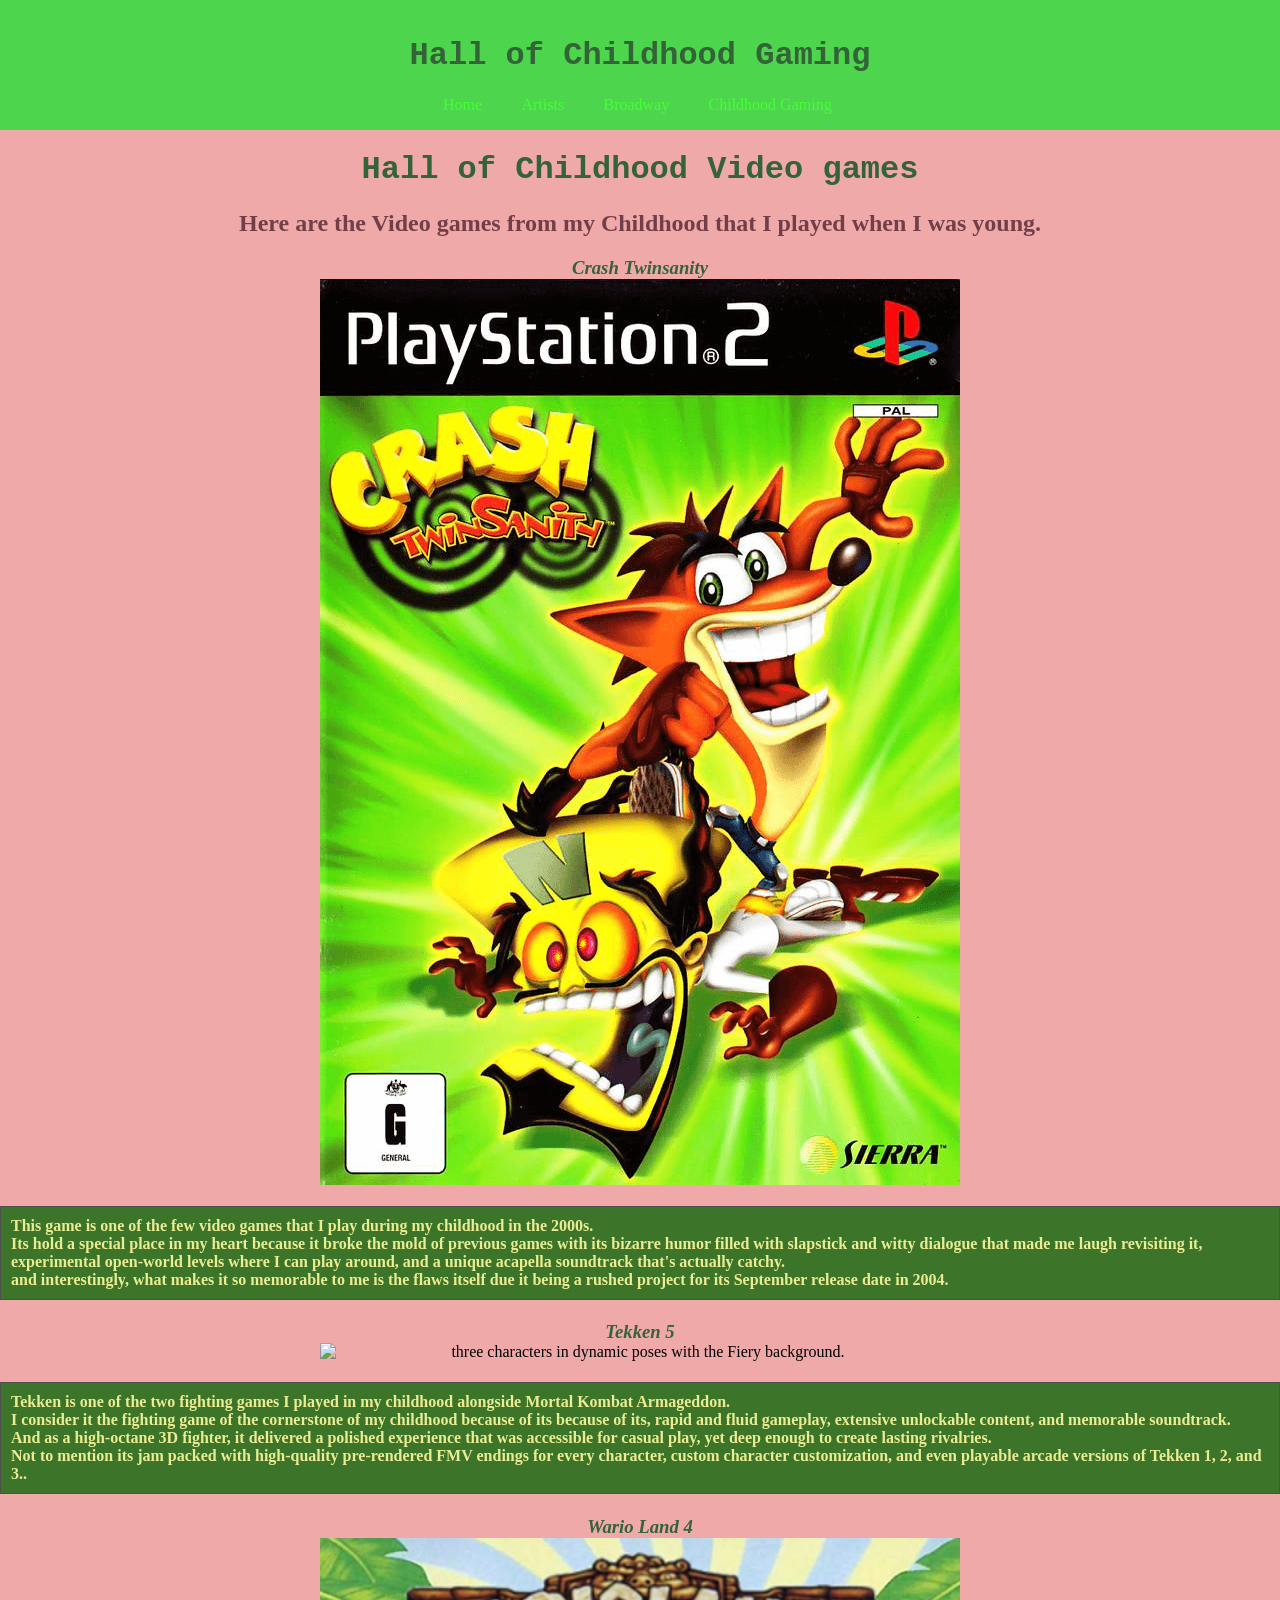
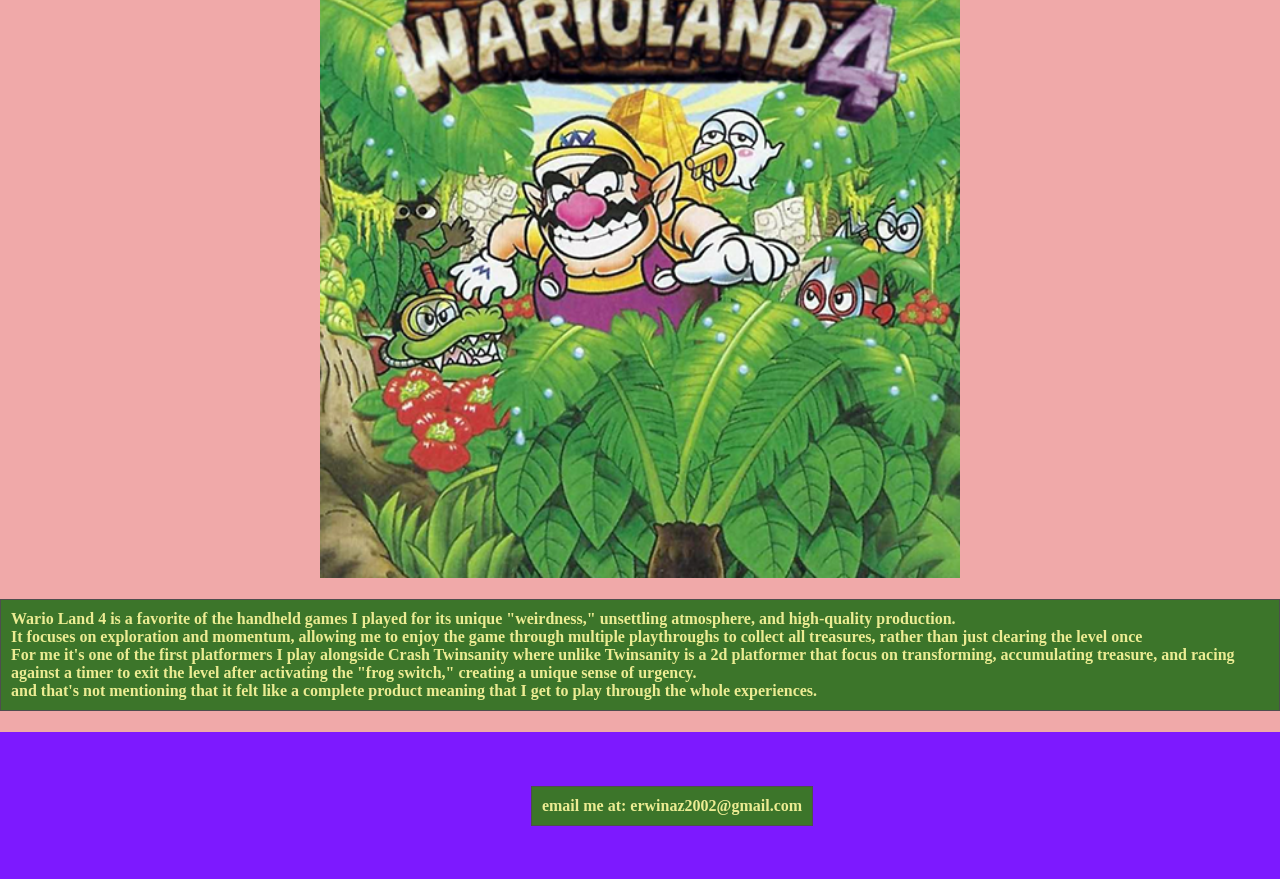
==== hallofChildhoodGaming/index.html @ 45410355 "commit" ====
<!DOCTYPE html>
<html lang="en">
    <head>
        <meta charset="UTF-8">
        <meta name="viewport" content="width=device-width, initial-scale=1.0">
        <title>Hall of Video Games from my Childhood</title>
        <link rel="stylesheet" href="css/style.css">
    </head>
    <body>
      <header>
        <h1>Hall of Childhood Gaming</h1>
        <nav>
      <a href="/index.html"> Home&emsp13; </a>
      <a href="/inspirations/index.html"> Artists&emsp13; </a>
      <a href="/topFive/index.html"> Broadway&emsp13; </a>
      <a href="/hallofChildhoodGaming/index.html "> Childhood Gaming&emsp13; </a>
      </nav>
      </header>

     <h1> Hall of Childhood Video games </h1>

     <h2>Here are the Video games from my Childhood that I played when I was young.</h2>

      <a href="https://www.crashmania.net/en/games/crash-twinsanity/">
           
           <h3><em>Crash Twinsanity</em></h3>
           </a>
            <img src="img/crash-twinsanity.png" alt="An excited orange cartoon character riding another character with a large head on a green background.">
         
           <h4>This game is one of the few video games that I play during my childhood in the 2000s. <br>
             Its hold a special place in my heart because  it broke the mold of previous games with its bizarre humor filled with slapstick and witty dialogue that made me laugh revisiting it, <br>
             experimental open-world levels where I can play around, and a unique acapella soundtrack that's actually catchy.<br>
             and interestingly, what makes it so memorable to me is the flaws itself due it being a rushed project for its September release date in 2004.</h4>
             

           <a href="https://sdtekken.com/t5dr/">
           
           <h3><em>Tekken 5</em></h3>
           </a>
           <img src="img/tekken-5.png" alt=" three characters in dynamic poses with the Fiery background.">

         
             <h4>Tekken is one of the two fighting games I played in my childhood alongside Mortal Kombat Armageddon. <br>
                I consider it the fighting game of the cornerstone of my childhood because of its because of its, rapid and fluid gameplay, extensive unlockable content, and memorable soundtrack. <br>
                And as a high-octane 3D fighter, it delivered a polished experience that was accessible for casual play, yet deep enough to create lasting rivalries. <br>
                Not to mention its jam packed with high-quality pre-rendered FMV endings for every character, custom character customization, and even playable arcade versions of Tekken 1, 2, and 3..</h4>

           <a href="https://www.nintendo.com/en-gb/Games/Game-Boy-Advance/Wario-Land-4-267596.html?srsltid=AfmBOoqfE57Z7-AIG0EnpnW6cBlKH42KYZuCiqWrOkee--R5dbb8lONW">

           <h3><em>Wario Land 4</em></h3>
           </a>
           <img src="img/wario-land 4.png" alt="A fat muscle man in a jungle surrounded by lush greenery, cartoon creatures, and a golden pyramid in the background, conveying adventure.">

         
              <h4>Wario Land 4 is a favorite of the handheld games I played for its unique "weirdness," unsettling atmosphere, and high-quality production. <br>
             It focuses on exploration and momentum, allowing me to enjoy the game through multiple playthroughs to collect all treasures, rather than just clearing the level once<br>
             For me it's one of the first platformers I play alongside Crash Twinsanity where unlike Twinsanity is a 2d platformer that focus on  transforming, accumulating treasure, and racing against a timer to exit the level after activating the "frog switch," creating a unique sense of urgency.<br>
             and that's not mentioning that it felt like a complete product meaning that I get to play through the whole experiences. </h4>
    <footer>
      <h4>email me at: erwinaz2002@gmail.com</h4>  
    </footer>



</body>
</html>
---- hallofChildhoodGaming/css/style.css ----
body {
    font-family: 'Times New Roman', Times, serif;
    margin: 0;
    padding: 0;
    background-color: rgb(240, 169, 169);
}

header {
    background-color: rgb(77, 214, 77);
    color: rgb(255, 255, 255);
    padding: 1rem;
    text-align: center;
}

nav a {
    color: rgb(70, 255, 54);
    margin: 0 15px;
    text-decoration:double
}

h3 {
    color: rgba(43, 102, 170, 0.822);
    margin: 0 30px;
    text-decoration: none;
    text-align: center;
}

main {
    padding: 20px;
    max-width: 800px;
    margin: auto;
    background: rgb(204, 9, 9);
}

footer {
    display: flex;
    justify-content: center;
    text-align: center;
    padding: 2rem;
    background: rgb(125, 25, 255);
    position: static;
    bottom: 25px;
    width: 100%;
}

.flex-contrainer{
 display: flex; 
 flex-direction: row
}

col-left{
 width: 60%;
 padding: 15px; 
 margin-right: 5px;
 background-color: rgb(102, 49, 91);

}

h4 {
background-color: rgb(60, 117, 42);
color: rgb(236, 236, 147);
padding: 10px;
border: 1px, solid rgb(78, 78, 78);
}

.col-right{
  width: 40px;
  padding: 15px;
  margin-left: 5px;
}

h1{
    color: rgb(211, 252, 99);
 display: flex;
 justify-content: center;
 font-family: 'Pixel Code', 'Courier New', Courier, monospace;
}


a{
    text-decoration: none;
}

h2{
    color: rgb(114, 63, 73);
    text-align: center;
}

@keyframes neonGlow {
  from {
    text-shadow: 0 0 5px rgb(255, 255, 255), 0 0 10px rgb(255, 255, 255), 0 0 20px rgb(255, 0, 222), 0 0 30px rgb(255, 0, 222);
  }
  to {
    text-shadow: 0 0 2px rgb(255, 255, 255), 0 0 5px rgb(255, 255, 255), 0 0 10px rgb(255, 0, 222), 0 0 15px rgb(255, 0, 222);
  }
}

h1, h3 {
  color: rgb(52, 99, 56);
  animation: neonGlow 1.5s ease-in-out infinite alternate;
}

img{
display: block;
margin-left: auto;
margin-right: auto;
width:  50%;
height: auto;
text-align: center;
border: none;
}

@keyframes slideInLeft {
  from {
    transform: translateX(-100%);
    opacity: 0;
  }
  to {
    transform: translateX(0);
    opacity: 1;
  }
}
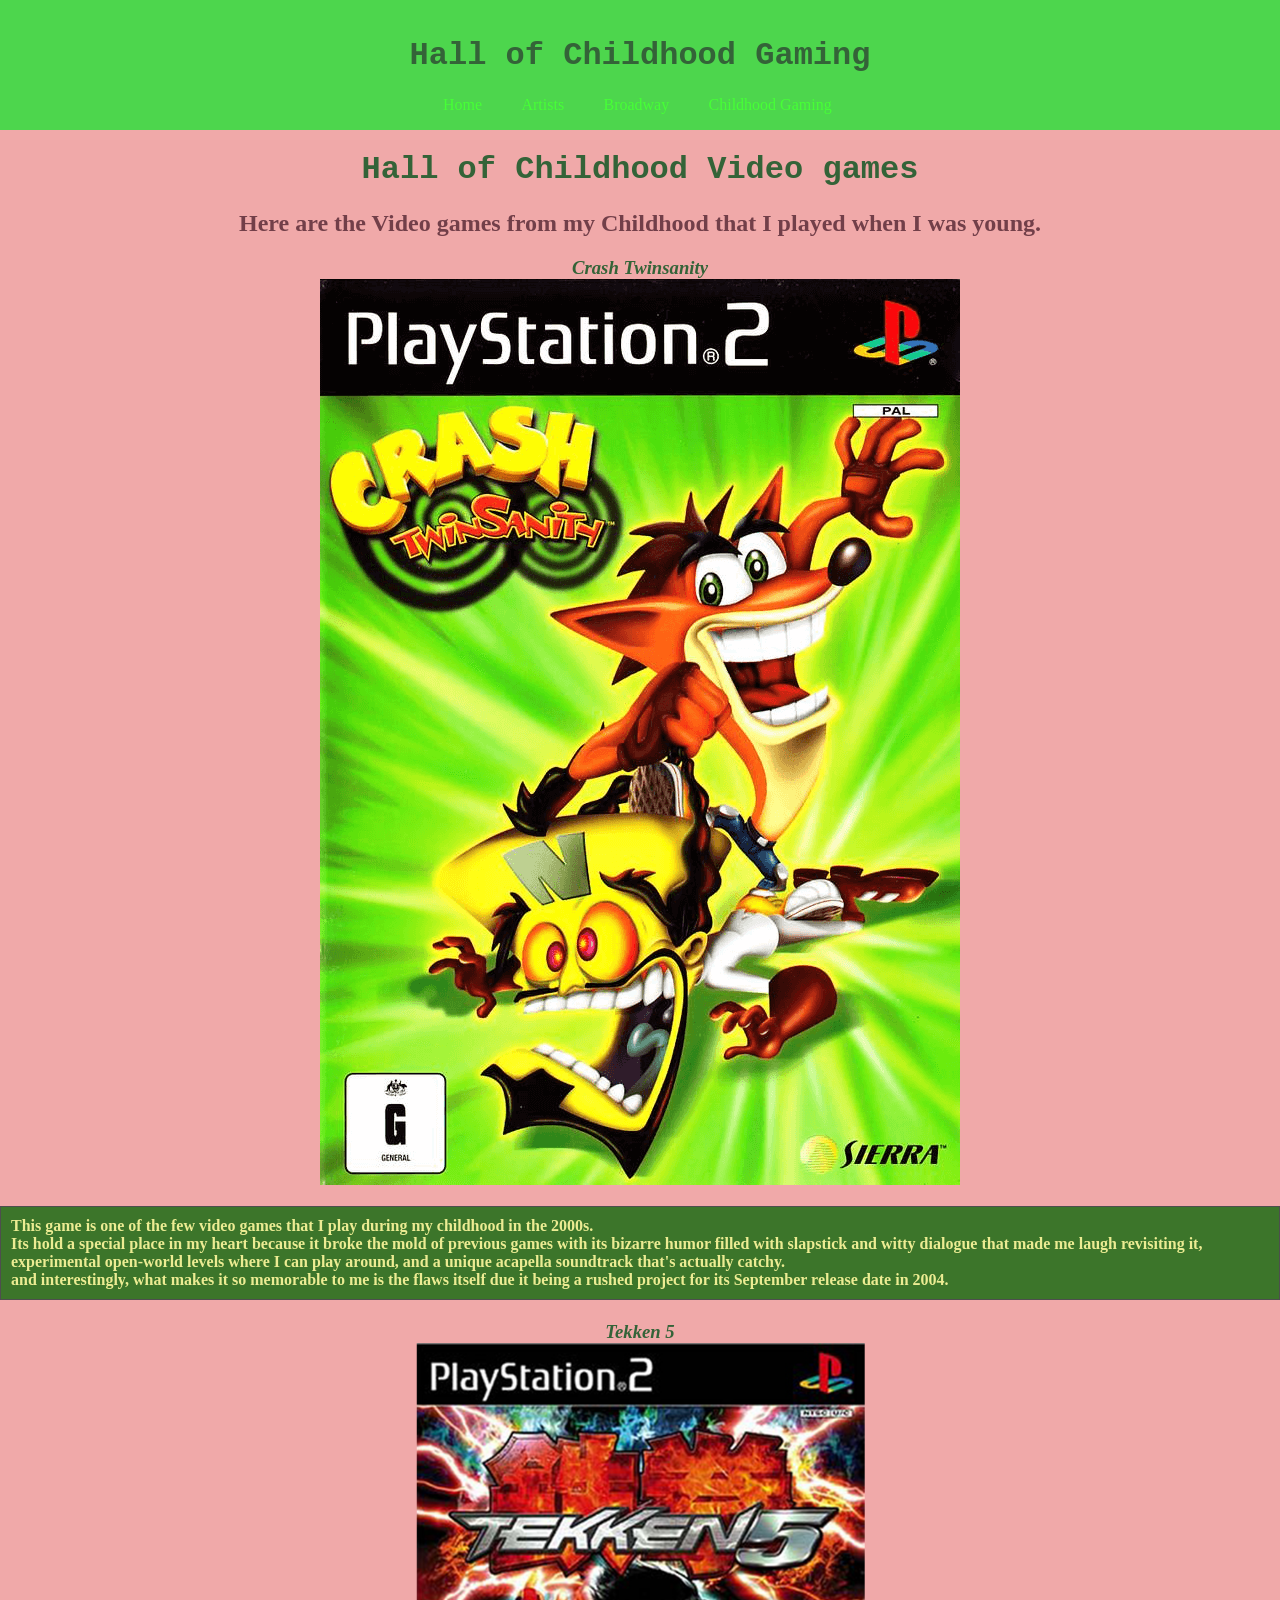
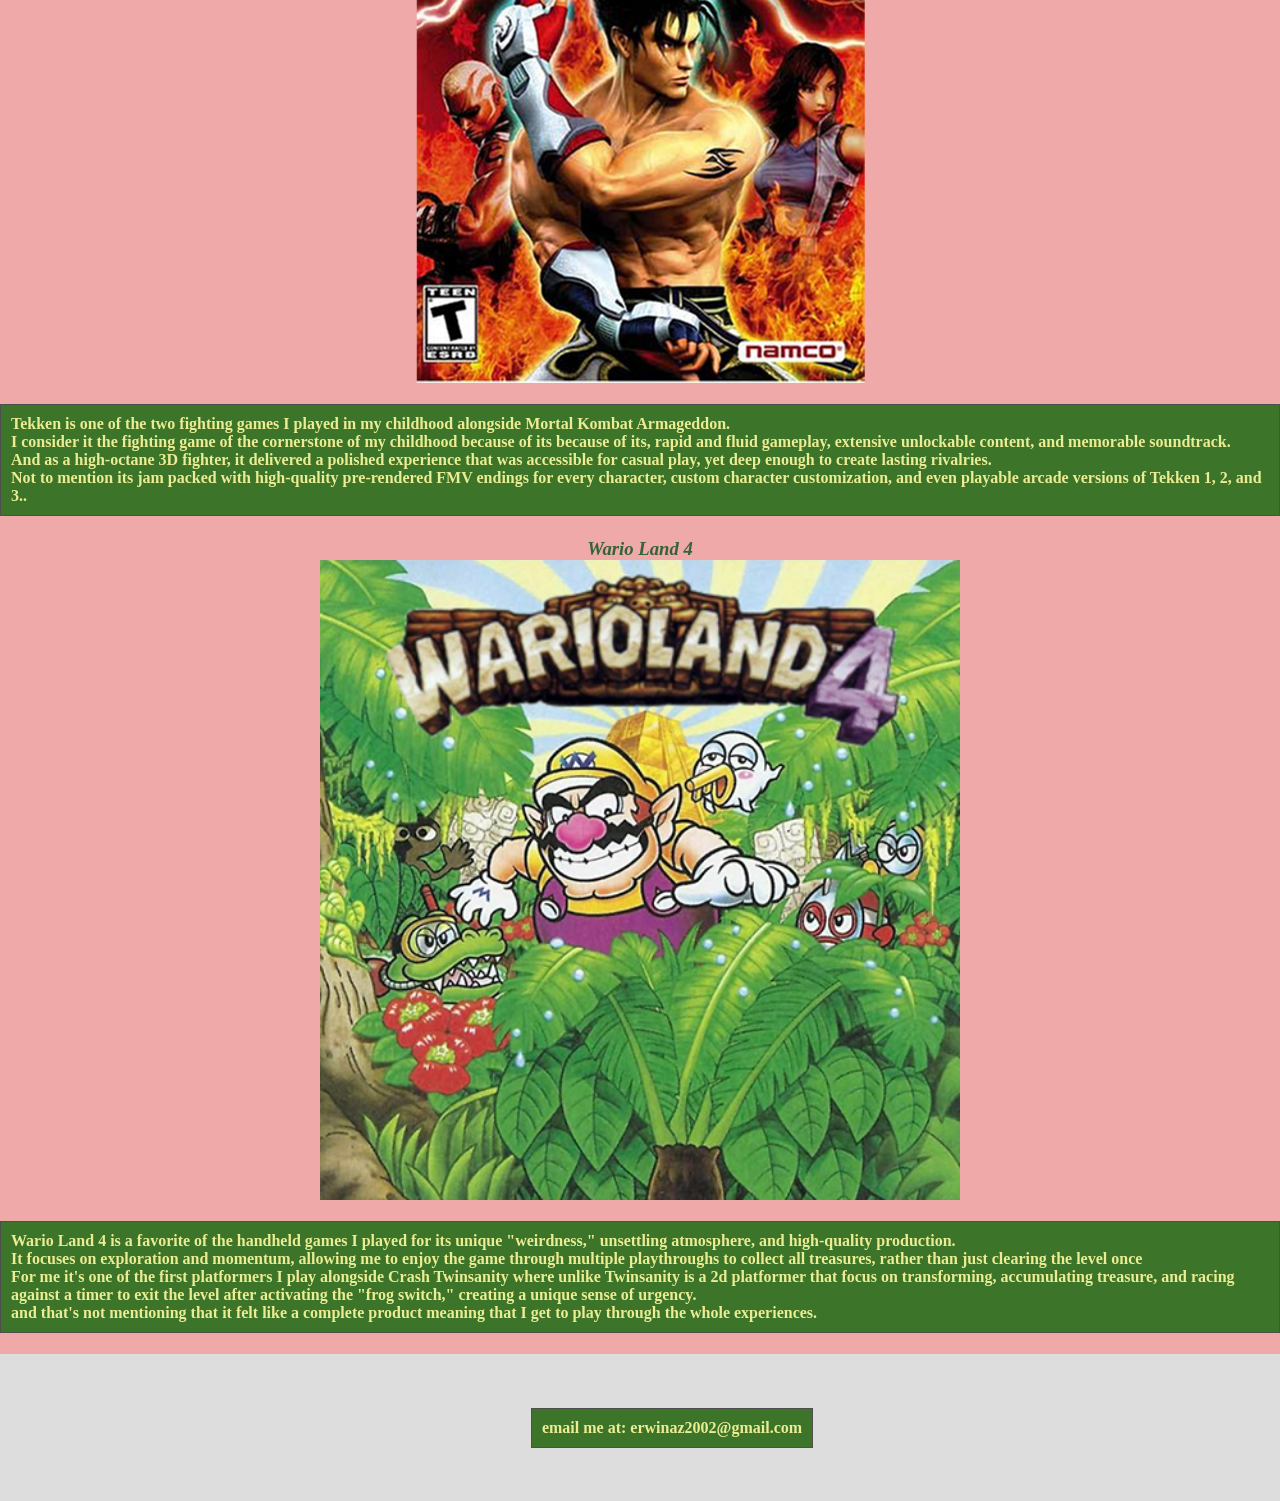
==== commit b79c38fb: "commit" ====
--- a/hallofChildhoodGaming/index.html
+++ b/hallofChildhoodGaming/index.html
@@ -10,10 +10,10 @@
       <header>
         <h1>Hall of Childhood Gaming</h1>
         <nav>
-      <a href="/index.html"> Home&emsp13; </a>
-      <a href="/inspirations/index.html"> Artists&emsp13; </a>
-      <a href="/topFive/index.html"> Broadway&emsp13; </a>
-      <a href="/hallofChildhoodGaming/index.html "> Childhood Gaming&emsp13; </a>
+      <a href="/Azucena_Erwin_Project-one/index.html"> Home&emsp13; </a>
+      <a href="/Azucena_Erwin_Project-one/inspirations/index.html"> Artists&emsp13; </a>
+      <a href="/Azucena_Erwin_Project-one/topFive/index.html"> Broadway&emsp13; </a>
+      <a href="/Azucena_Erwin_Project-one/hallofChildhoodGaming/index.html"> Childhood Gaming&emsp13; </a>
       </nav>
       </header>
 
@@ -37,7 +37,7 @@
            
            <h3><em>Tekken 5</em></h3>
            </a>
-           <img src="img/tekken-5.png" alt=" three characters in dynamic poses with the Fiery background.">
+           <img src="img/Tekken-5.png" alt=" three characters in dynamic poses with the Fiery background.">
 
          
              <h4>Tekken is one of the two fighting games I played in my childhood alongside Mortal Kombat Armageddon. <br>
--- a/hallofChildhoodGaming/css/style.css
+++ b/hallofChildhoodGaming/css/style.css
@@ -37,7 +37,7 @@
     justify-content: center;
     text-align: center;
     padding: 2rem;
-    background: rgb(125, 25, 255);
+    background: rgb(221, 221, 221);
     position: static;
     bottom: 25px;
     width: 100%;
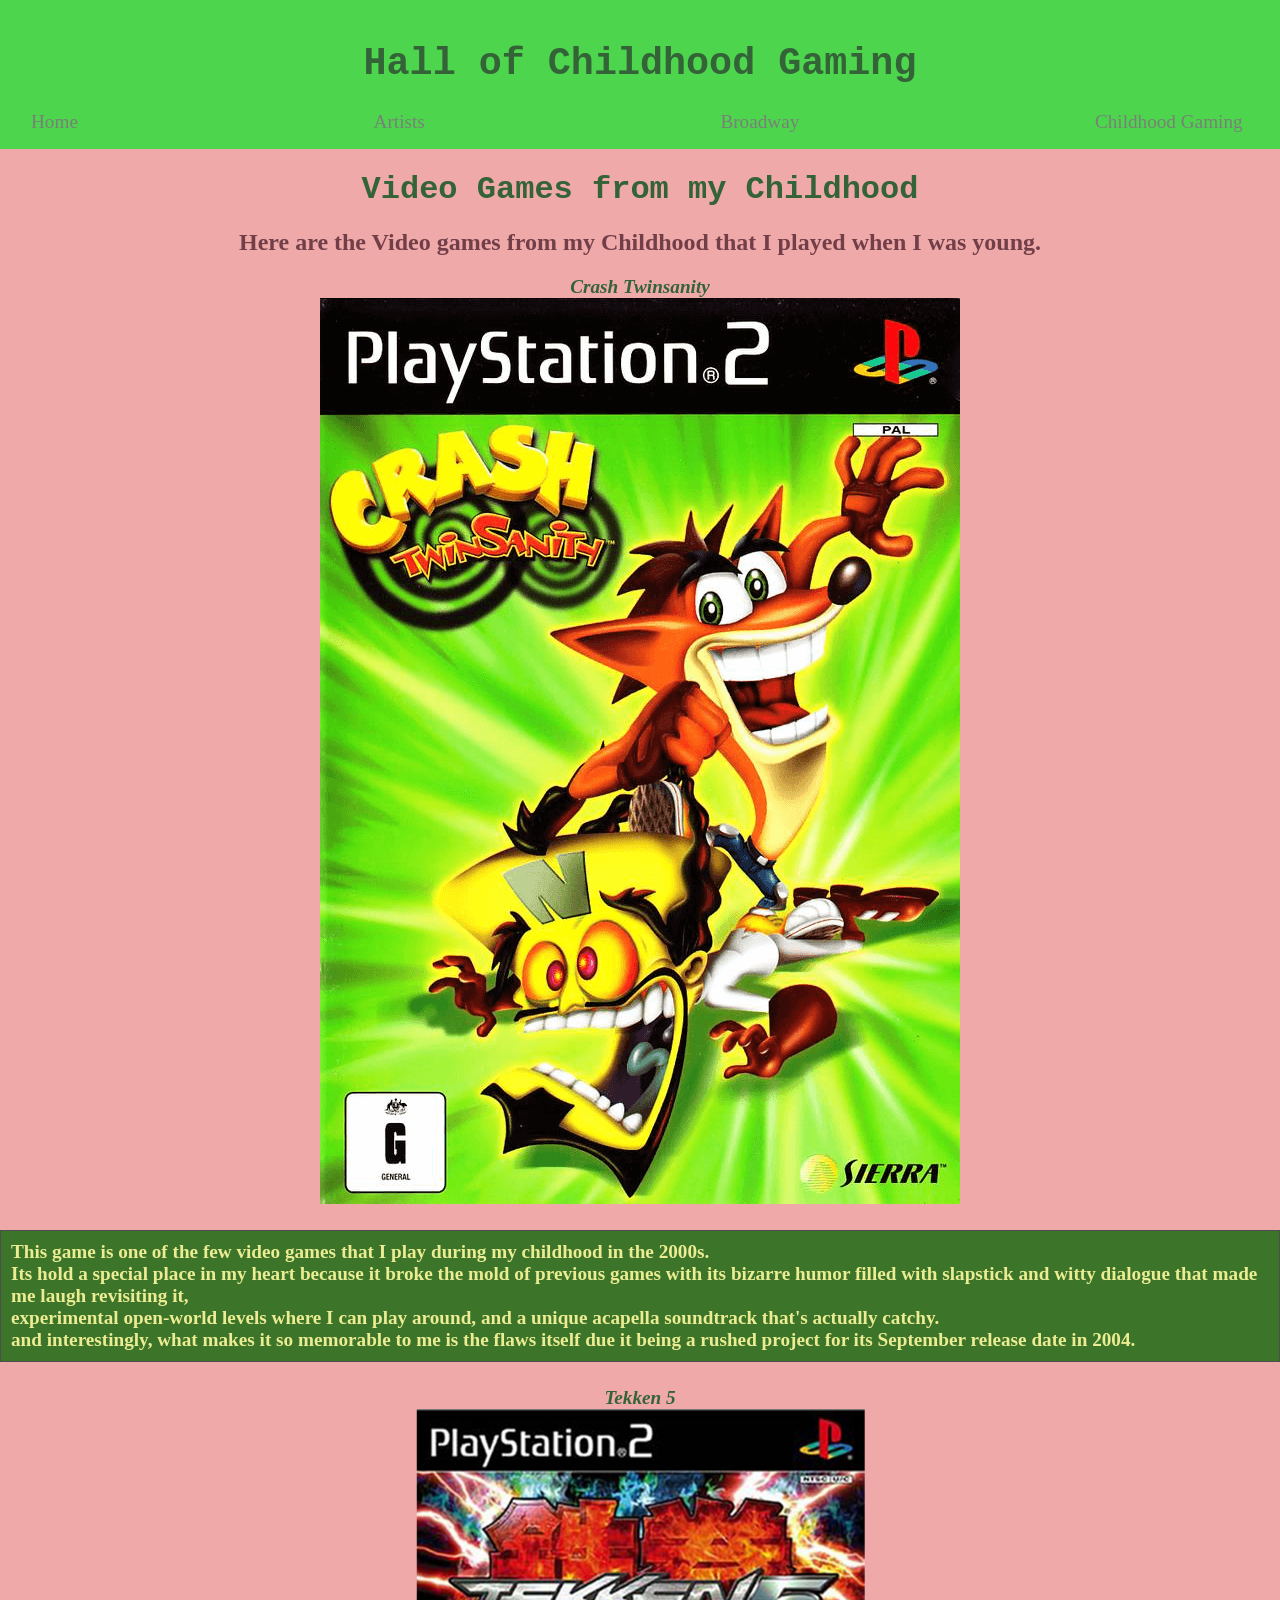
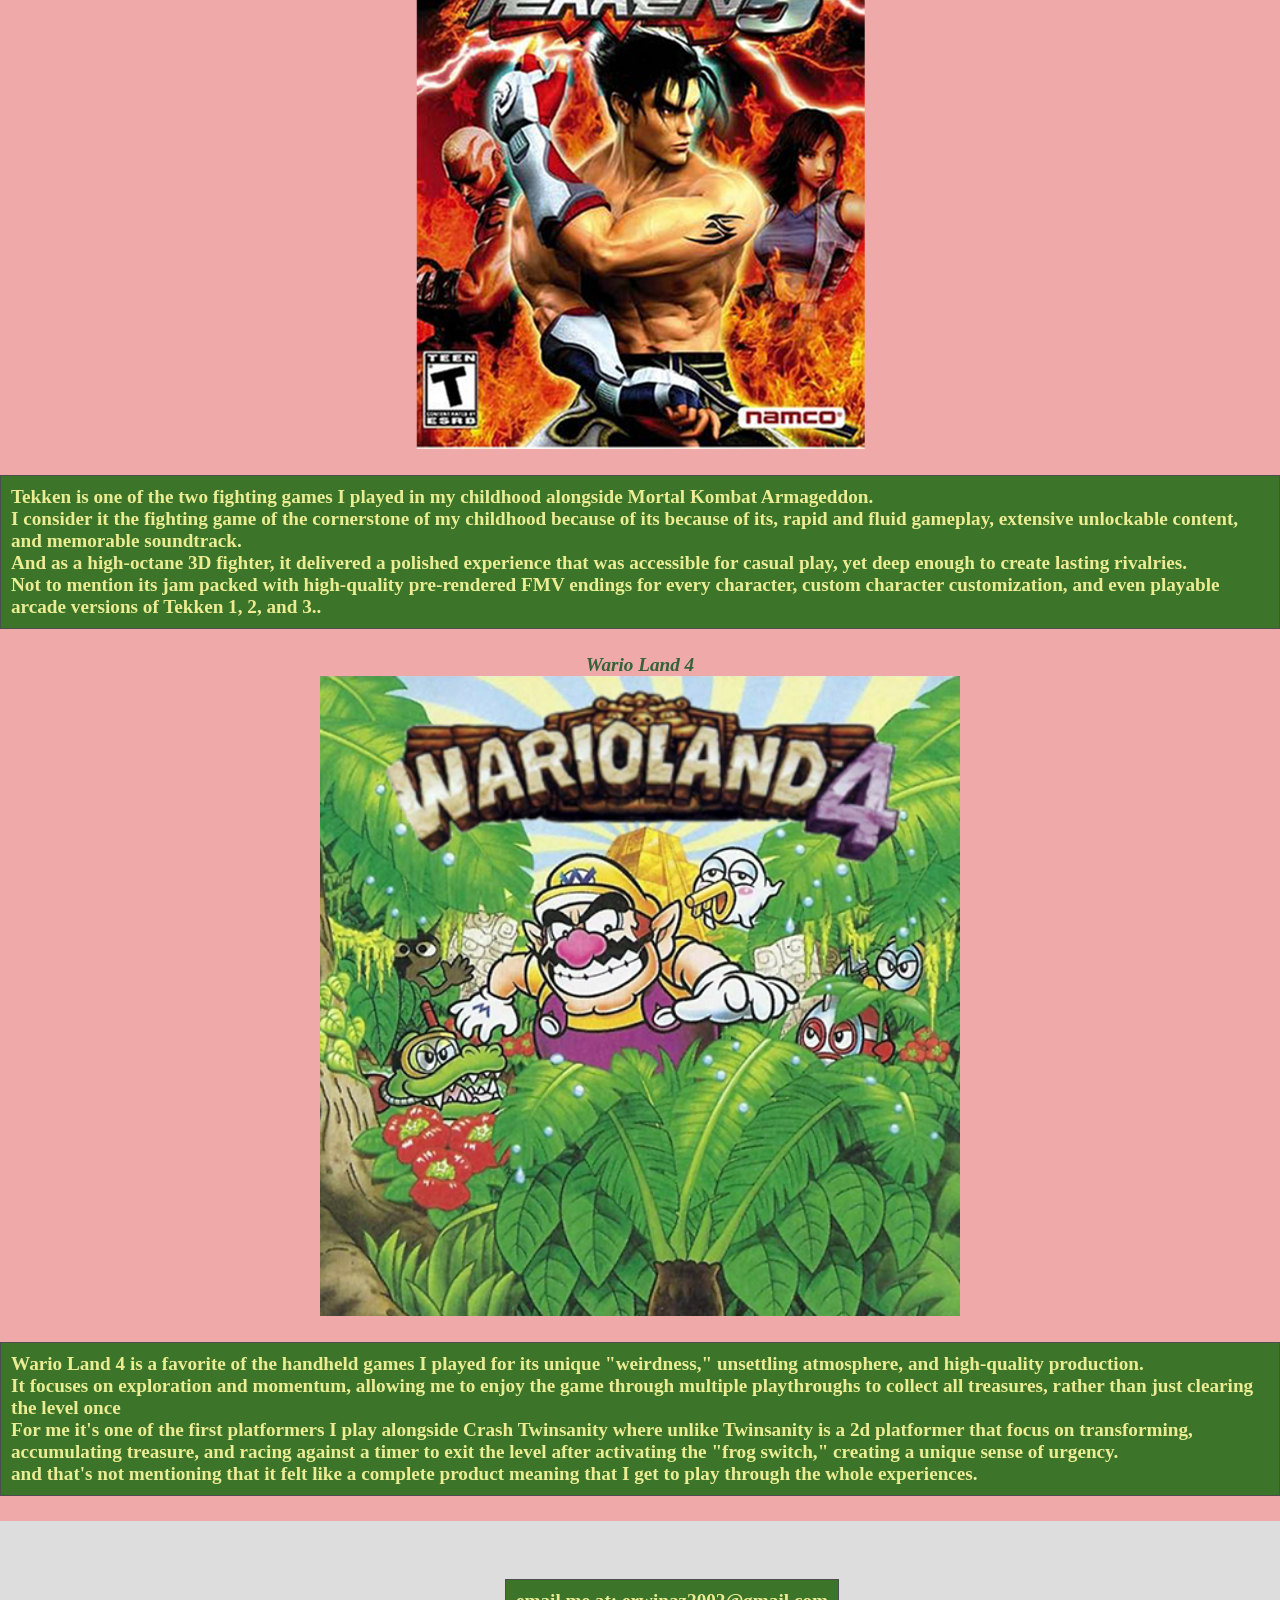
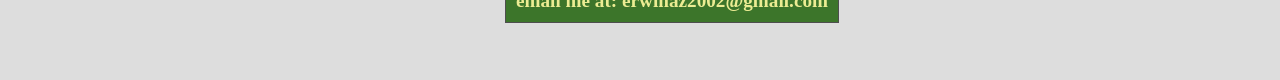
==== commit 87611c10: "commit" ====
--- a/hallofChildhoodGaming/index.html
+++ b/hallofChildhoodGaming/index.html
@@ -17,7 +17,7 @@
       </nav>
       </header>
 
-     <h1> Hall of Childhood Video games </h1>
+     <h1> Video Games from my Childhood </h1>
 
      <h2>Here are the Video games from my Childhood that I played when I was young.</h2>
 
--- a/hallofChildhoodGaming/css/style.css
+++ b/hallofChildhoodGaming/css/style.css
@@ -10,10 +10,17 @@
     color: rgb(255, 255, 255);
     padding: 1rem;
     text-align: center;
+    font-size: larger;
+}
+
+nav {
+    display: flex;
+    justify-content: space-between; 
+    width: 100%;               
 }
 
 nav a {
-    color: rgb(70, 255, 54);
+    color: rgb(120, 128, 119);
     margin: 0 15px;
     text-decoration:double
 }
@@ -23,6 +30,7 @@
     margin: 0 30px;
     text-decoration: none;
     text-align: center;
+    font-size: larger;
 }
 
 main {
@@ -60,6 +68,7 @@
 background-color: rgb(60, 117, 42);
 color: rgb(236, 236, 147);
 padding: 10px;
+font-size: larger;
 border: 1px, solid rgb(78, 78, 78);
 }
 
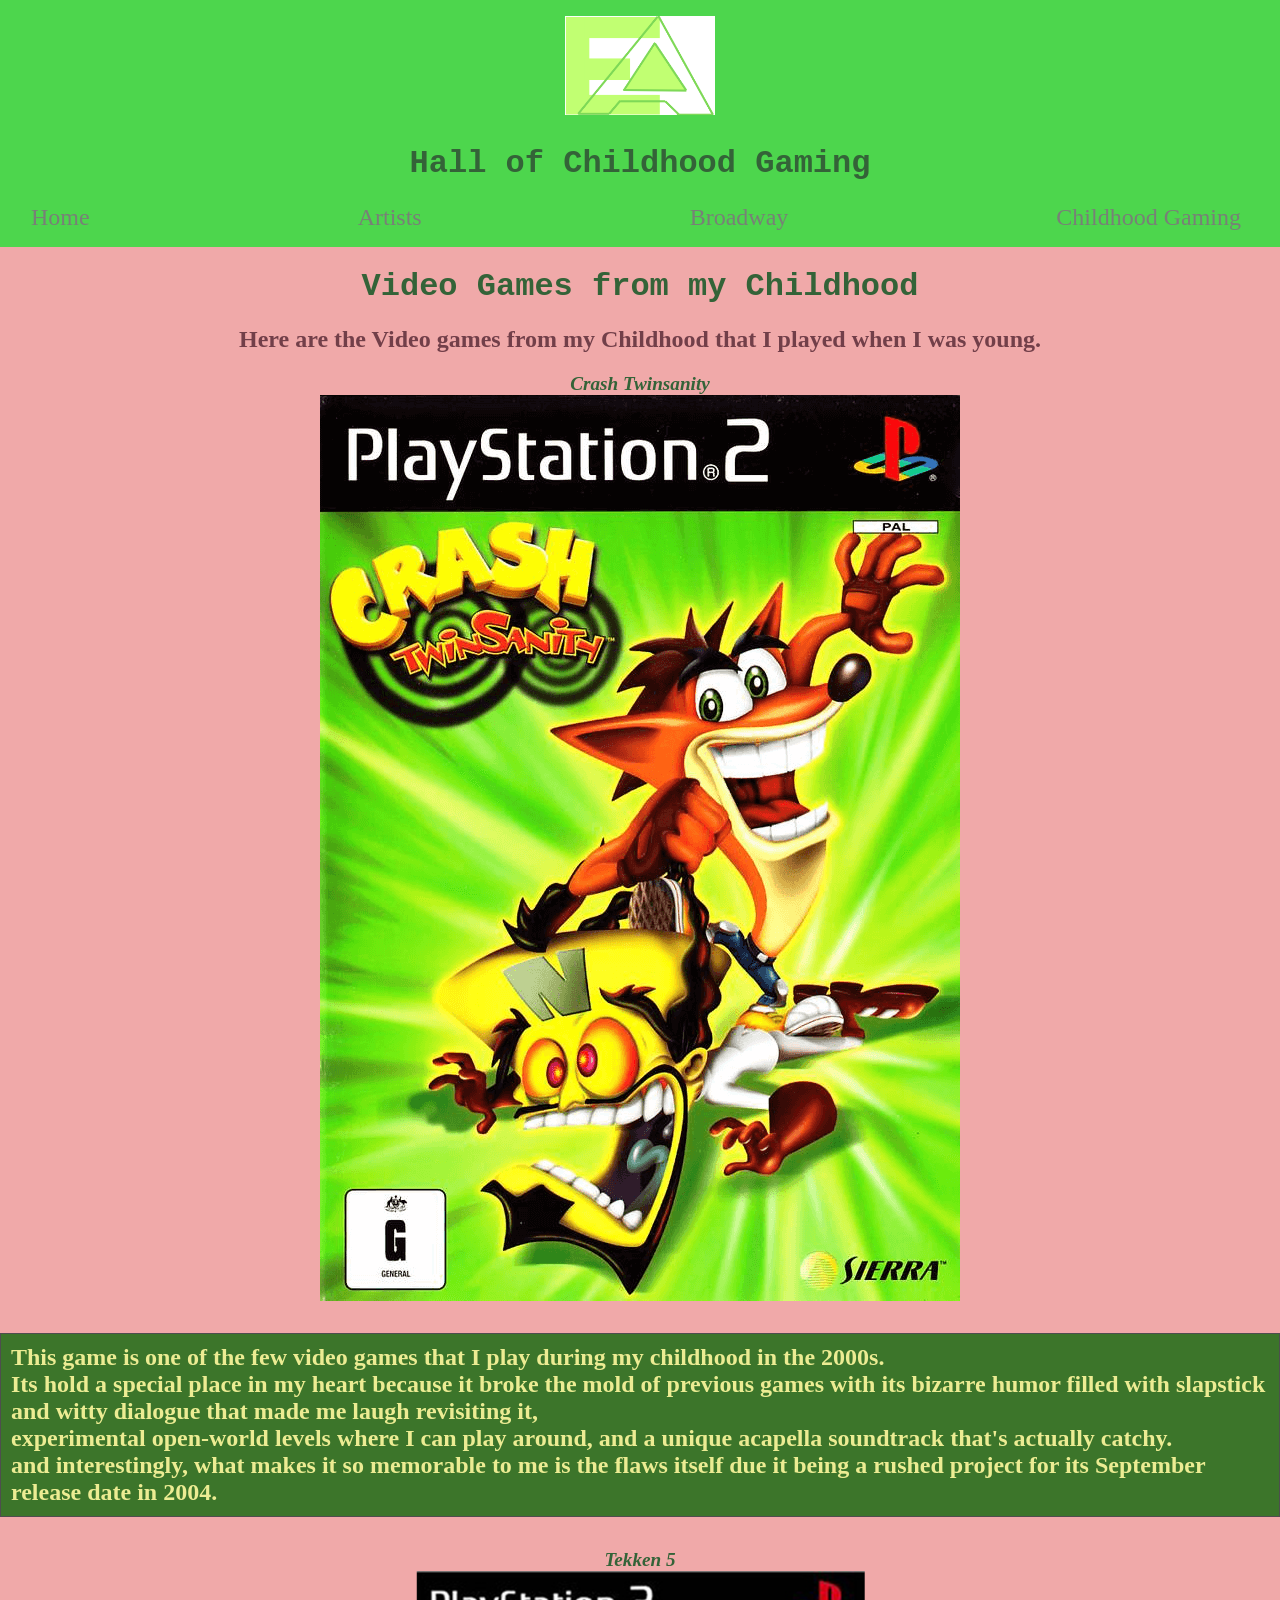
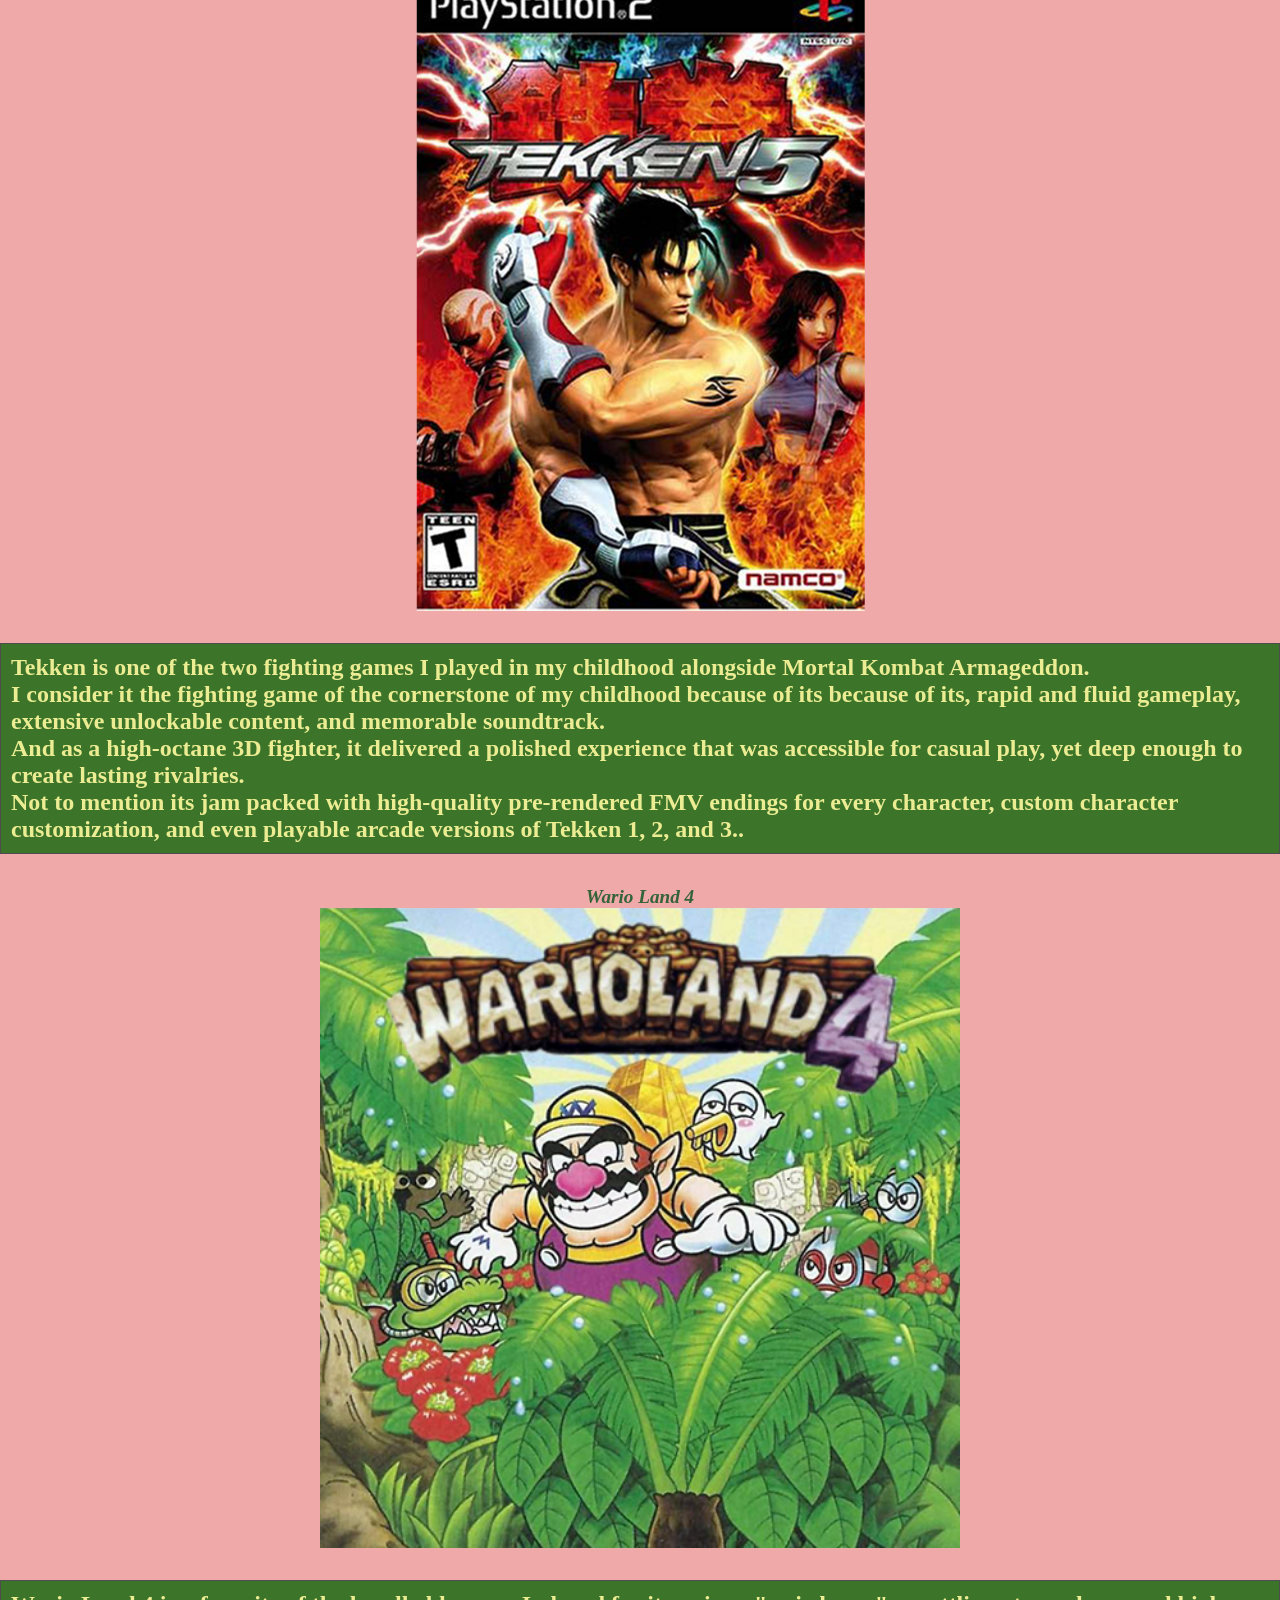
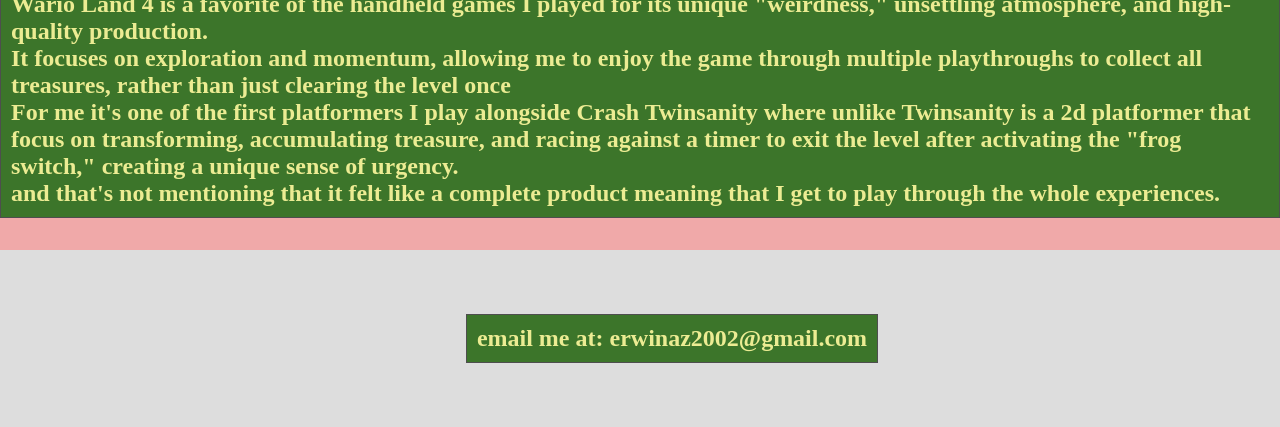
==== commit 93d6eed6: "commit" ====
--- a/hallofChildhoodGaming/index.html
+++ b/hallofChildhoodGaming/index.html
@@ -8,6 +8,9 @@
     </head>
     <body>
       <header>
+        <div class="logo-container">
+        <img src="img/Project 3 Logo.png" alt="EA Logo" class="fixed-logo">
+        </div>
         <h1>Hall of Childhood Gaming</h1>
         <nav>
       <a href="/Azucena_Erwin_Project-one/index.html"> Home&emsp13; </a>
--- a/hallofChildhoodGaming/css/style.css
+++ b/hallofChildhoodGaming/css/style.css
@@ -5,12 +5,16 @@
     background-color: rgb(240, 169, 169);
 }
 
+html, body {
+    max-width: 100%;
+    overflow-x: clip;
+}
+
 header {
     background-color: rgb(77, 214, 77);
     color: rgb(255, 255, 255);
     padding: 1rem;
     text-align: center;
-    font-size: larger;
 }
 
 nav {
@@ -22,7 +26,8 @@
 nav a {
     color: rgb(120, 128, 119);
     margin: 0 15px;
-    text-decoration:double
+    text-decoration:double;
+    font-size: x-large;
 }
 
 h3 {
@@ -31,6 +36,25 @@
     text-decoration: none;
     text-align: center;
     font-size: larger;
+}
+
+.fixed-logo {
+    width: 150px;          
+    height: auto;       
+    display: block;         
+    margin: 0 auto;        
+    
+
+    animation: none !important; 
+    transition: none !important; 
+    transform: none !important;  
+}
+
+
+.logo-box {
+    margin-bottom: 40px;  
+    padding: 10px;
+    clear: both;       
 }
 
 main {
@@ -51,6 +75,11 @@
     width: 100%;
 }
 
+.logo-container {
+    text-align: center;
+    margin-bottom: 30px; /* Pushes the navigation links downward */
+}
+
 .flex-contrainer{
  display: flex; 
  flex-direction: row
@@ -68,7 +97,7 @@
 background-color: rgb(60, 117, 42);
 color: rgb(236, 236, 147);
 padding: 10px;
-font-size: larger;
+font-size: x-large;
 border: 1px, solid rgb(78, 78, 78);
 }
 
@@ -117,16 +146,24 @@
 height: auto;
 text-align: center;
 border: none;
+animation: float 1.5s ease-in-out infinite alternate;
 }
 
-@keyframes slideInLeft {
-  from {
-    transform: translateX(-100%);
-    opacity: 0;
-  }
-  to {
-    transform: translateX(0);
-    opacity: 1;
-  }
+
+@keyframes float {
+    0% {
+        transform: translateY(0px);
+    }
+    50% {
+        transform: translateY(-15px); 
+    }
+    100% {
+        transform: translateY(0px);
+    }
 }
 
+@keyframes pulse {
+    0% { opacity: 0.8; transform: scale(1); }
+    50% { opacity: 1; transform: scale(1.02); }
+    100% { opacity: 0.8; transform: scale(1); }
+}
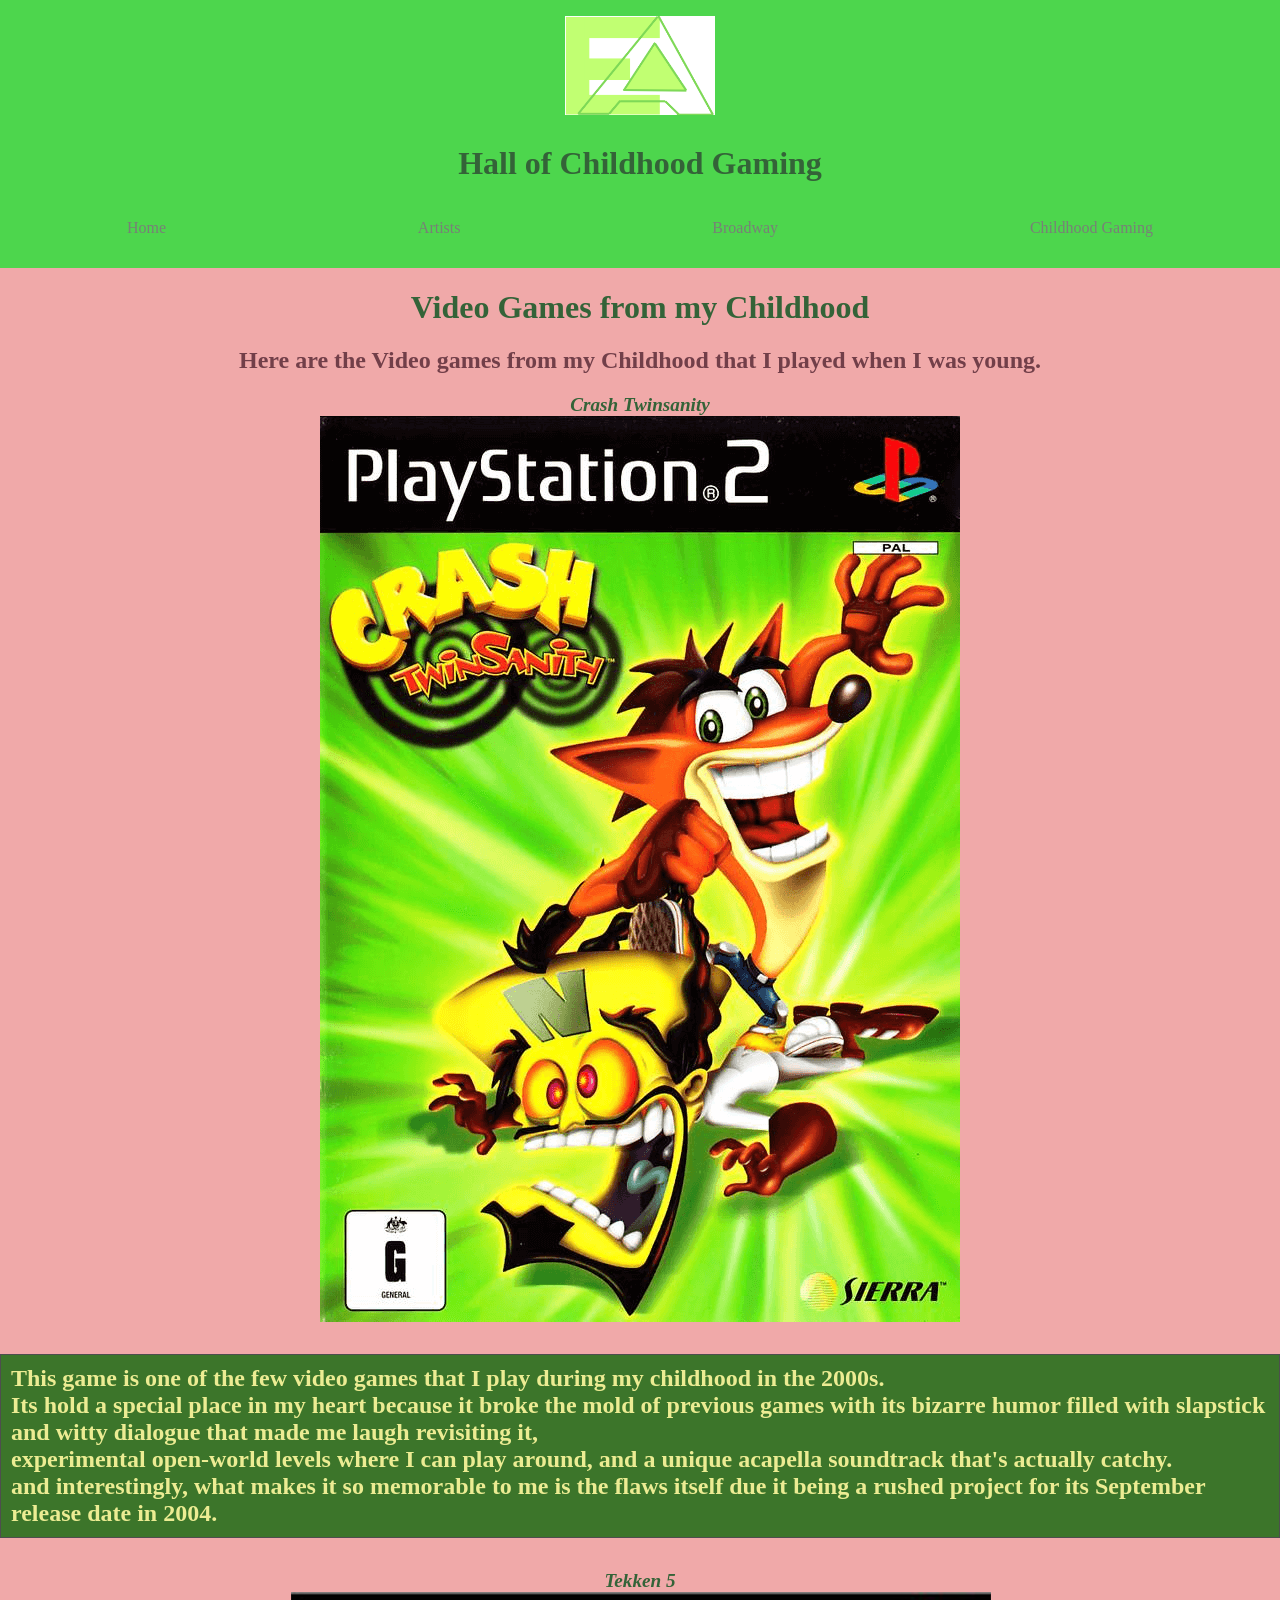
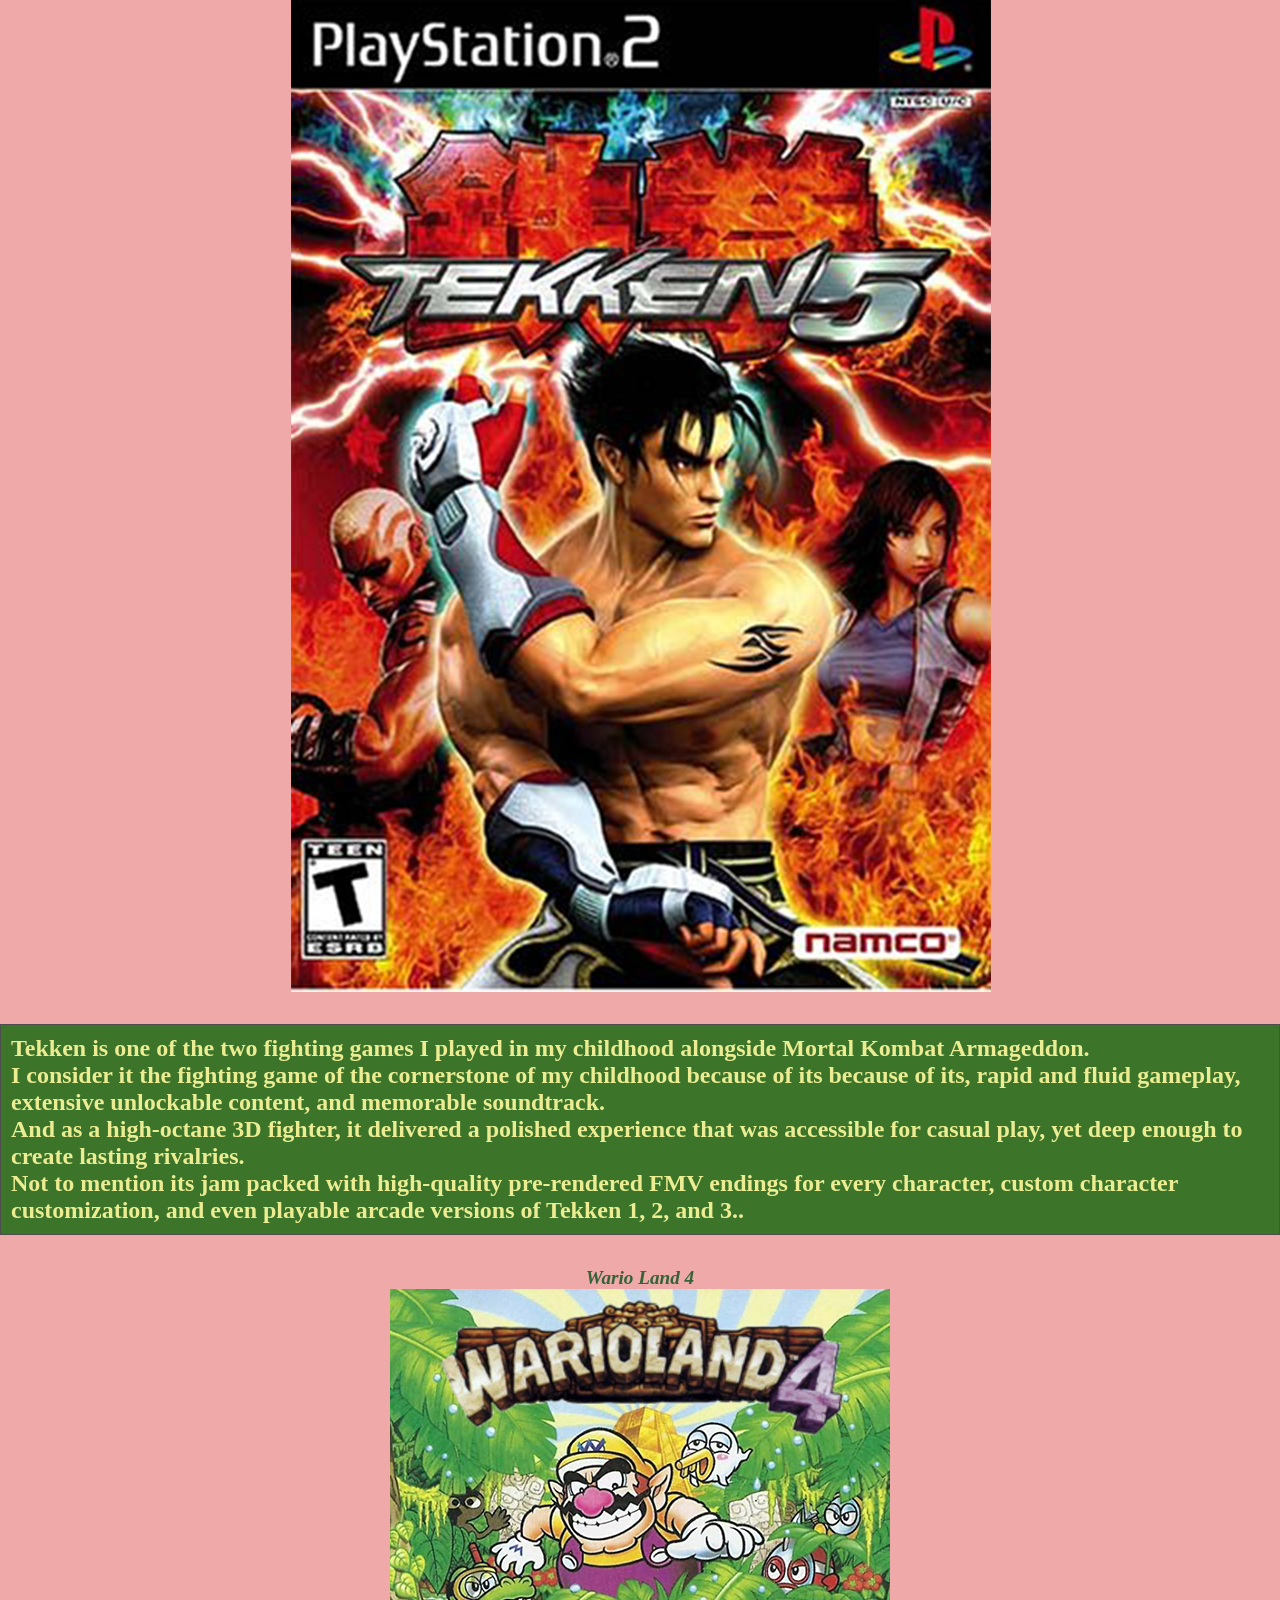
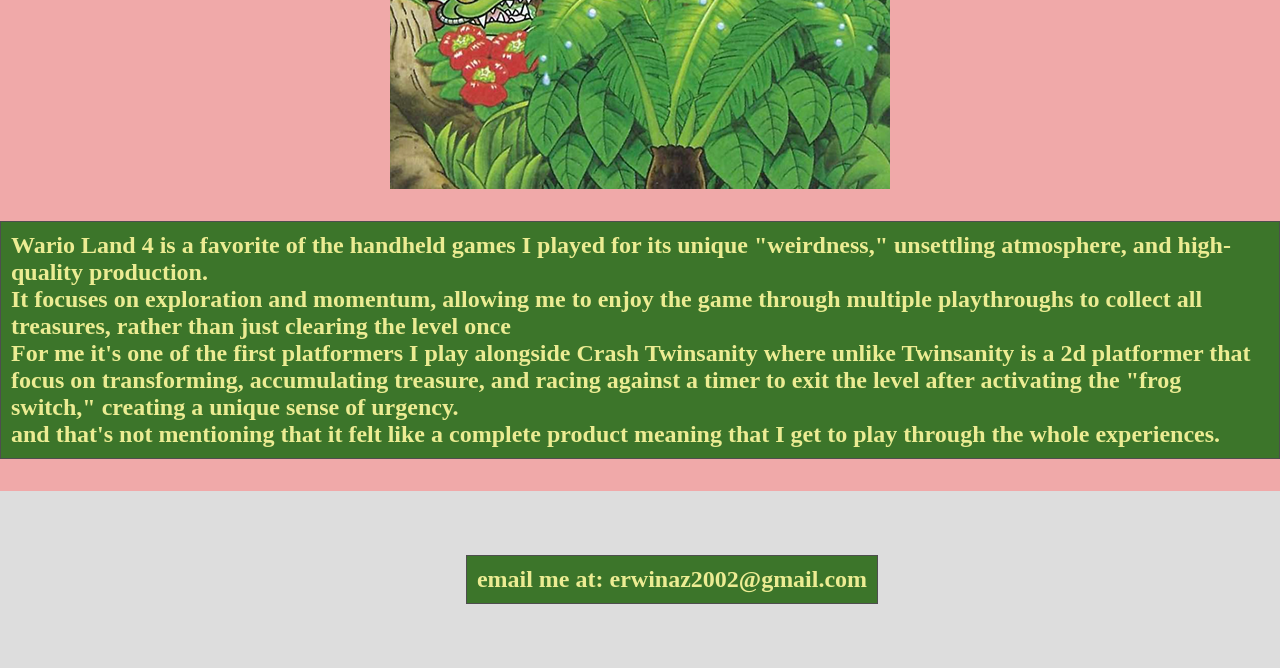
==== commit 4a310903: "commit" ====
--- a/hallofChildhoodGaming/index.html
+++ b/hallofChildhoodGaming/index.html
@@ -13,10 +13,10 @@
         </div>
         <h1>Hall of Childhood Gaming</h1>
         <nav>
-      <a href="/Azucena_Erwin_Project-one/index.html"> Home&emsp13; </a>
-      <a href="/Azucena_Erwin_Project-one/inspirations/index.html"> Artists&emsp13; </a>
-      <a href="/Azucena_Erwin_Project-one/topFive/index.html"> Broadway&emsp13; </a>
-      <a href="/Azucena_Erwin_Project-one/hallofChildhoodGaming/index.html"> Childhood Gaming&emsp13; </a>
+      <a href="/Azucena_Erwin_Project-one/index.html"> Home </a>
+      <a href="/Azucena_Erwin_Project-one/inspirations/index.html"> Artists</a>
+      <a href="/Azucena_Erwin_Project-one/topFive/index.html"> Broadway</a>
+      <a href="/Azucena_Erwin_Project-one/hallofChildhoodGaming/index.html"> Childhood Gaming </a>
       </nav>
       </header>
 
--- a/hallofChildhoodGaming/css/style.css
+++ b/hallofChildhoodGaming/css/style.css
@@ -19,15 +19,18 @@
 
 nav {
     display: flex;
-    justify-content: space-between; 
-    width: 100%;               
+    flex-wrap: wrap;
+    justify-content: space-around; 
+    width: 100%;
+    gap: 30px;
+    padding: 15px 0;
 }
 
 nav a {
     color: rgb(120, 128, 119);
     margin: 0 15px;
-    text-decoration:double;
-    font-size: x-large;
+    text-decoration: none;
+    font-size: 16px;
 }
 
 h3 {
@@ -77,7 +80,7 @@
 
 .logo-container {
     text-align: center;
-    margin-bottom: 30px; /* Pushes the navigation links downward */
+    margin-bottom: 30px;
 }
 
 .flex-contrainer{
@@ -111,7 +114,7 @@
     color: rgb(211, 252, 99);
  display: flex;
  justify-content: center;
- font-family: 'Pixel Code', 'Courier New', Courier, monospace;
+
 }
 
 
@@ -122,6 +125,16 @@
 h2{
     color: rgb(114, 63, 73);
     text-align: center;
+}
+
+@media (max-width: 600px) {
+  nav {
+    flex-direction: column;
+    align-items: center;
+    gap: 16px;
+    text-align: center;
+    width: 100%;
+  }
 }
 
 @keyframes neonGlow {
@@ -142,7 +155,7 @@
 display: block;
 margin-left: auto;
 margin-right: auto;
-width:  50%;
+max-width:  100%;
 height: auto;
 text-align: center;
 border: none;
